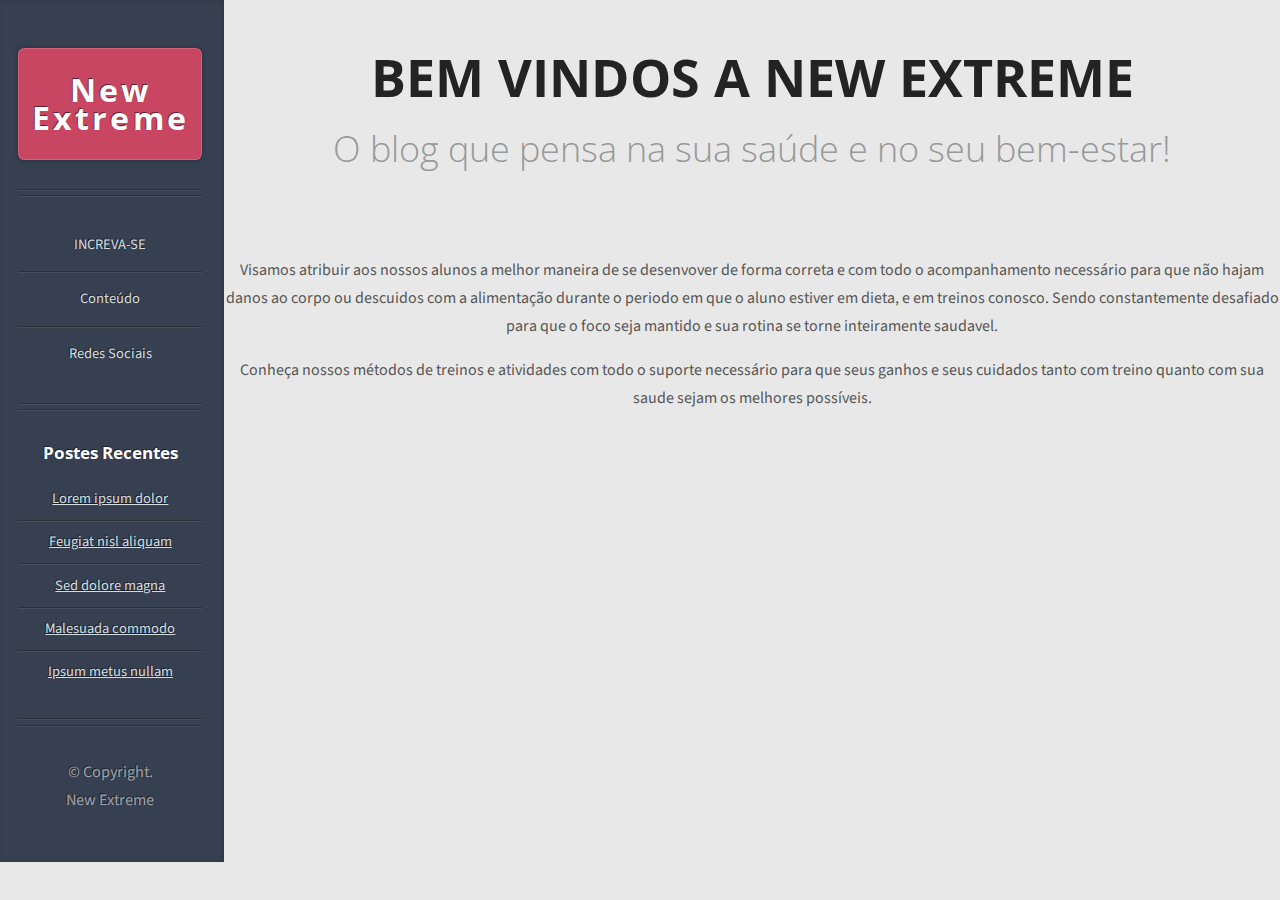
==== index.html @ 729286f1 "Versão 1.1.8" ====
<!DOCTYPE HTML>
<html lang="pt-br">
	<head>
		<title>New Extreme</title>
		<meta charset="utf-8">
		<meta name="viewport" content="width=device-width, initial-scale=1, user-scalable=no" />
		<link rel="stylesheet" href="assets/css/main.css" />
		<link rel="shortcut icon" href="imagens/favicon.ico">
	</head>
	<body style="text-align:center">
			<div>
				<div class="inner">

						</article>

						<article class="box post post-excerpt">
							
							<header>
								<h2><a href="#">BEM VINDOS A NEW EXTREME</a></h2>
							</h2><p style="text-align:center"> O blog que pensa na sua saúde e no seu bem-estar!</p><h2>
							</header>
							
							<a href="#" class="image featured"><img src="" alt="" /></a>
							<p>
								Visamos atribuir aos nossos alunos a melhor maneira de se desenvover de forma correta e com 
								todo o acompanhamento necessário para que não hajam danos ao corpo ou descuidos com a alimentação 
								durante o periodo em que o aluno estiver em dieta, e em treinos conosco. Sendo constantemente desafiado 
								para que o foco seja mantido e sua rotina se torne inteiramente saudavel.
							</p>

							<p>
								Conheça nossos métodos de treinos e atividades com todo o suporte necessário para que seus ganhos 
								e seus cuidados tanto com treino quanto com sua saude sejam os melhores possíveis.

							</p>
						</article>
				</div>
			</div>

		<!-- Sidebar -->
			<div id="sidebar">

				<!-- Logo -->
					<h1 id="logo"><a href="#">New Extreme</a></h1>

				<!-- Nav -->
					<nav id="nav">
						<ul>
							<li><a href="#">INCREVA-SE</a></li>
							<li><a href="sobre.html">Conteúdo</a></li>
							<li><a href="#">Redes Sociais</a></li>
						</ul>
					</nav>

				<!-- Recent Posts -->
					<section class="box recent-posts">
						<header>
							<h2>Postes Recentes</h2>
						</header>
						<ul>
							<li><a href="#">Lorem ipsum dolor</a></li>
							<li><a href="#">Feugiat nisl aliquam</a></li>
							<li><a href="#">Sed dolore magna</a></li>
							<li><a href="#">Malesuada commodo</a></li>
							<li><a href="#">Ipsum metus nullam</a></li>
						</ul>
					</section>

				<!-- Copyright -->
					<ul id="copyright">
						<li>&copy; Copyright.</li><li>New Extreme</li>
					</ul>

			</div>

	</body>
</html>
---- assets/css/main.css ----
@import url("fontawesome-all.min.css");
@import url("https://fonts.googleapis.com/css?family=Source+Sans+Pro:400,400italic,700|Open+Sans+Condensed:300,700");

html, body, div, span, applet, object,
iframe, h1, h2, h3, h4, h5, h6, p, blockquote,
pre, a, abbr, acronym, address, big, cite,
code, del, dfn, em, img, ins, kbd, q, s, samp,
small, strike, strong, sub, sup, tt, var, b,
u, i, center, dl, dt, dd, ol, ul, li, fieldset,
form, label, legend, table, caption, tbody,
tfoot, thead, tr, th, td, article, aside,
canvas, details, embed, figure, figcaption,
footer, header, hgroup, menu, nav, output, ruby,
section, summary, time, mark, audio, video {
	margin: 0;
	padding: 0;
	border: 0;
	font-size: 100%;
	font: inherit;
	vertical-align: baseline;}

article, aside, details, figcaption, figure,
footer, header, hgroup, menu, nav, section {
	display: block;}

body {
	line-height: 1;
}

ol, ul {
	list-style: none;
}

blockquote, q {
	quotes: none;
}

	blockquote:before, blockquote:after, q:before, q:after {
		content: '';
		content: none;
	}

table {
	border-collapse: collapse;
	border-spacing: 0;
}

body {
	-webkit-text-size-adjust: none;
}

mark {
	background-color: transparent;
	color: inherit;
}

input::-moz-focus-inner {
	border: 0;
	padding: 0;
}

input, select, textarea {
	-moz-appearance: none;
	-webkit-appearance: none;
	-ms-appearance: none;
	appearance: none;
}

/* Basic */

	html {
		box-sizing: border-box;
	}

	*, *:before, *:after {
		box-sizing: inherit;
	}

	body {
		background-color: #e8e8e8;
		background-image: url("images/bg02.png");
		display: -moz-flex;
		display: -webkit-flex;
		display: -ms-flex;
		display: flex;
	}

		body.is-preload *, body.is-preload *:before, body.is-preload *:after {
			-moz-animation: none !important;
			-webkit-animation: none !important;
			-ms-animation: none !important;
			animation: none !important;
			-moz-transition: none !important;
			-webkit-transition: none !important;
			-ms-transition: none !important;
			transition: none !important;
		}

	body, input, textarea, select {
		font-family: 'Source Sans Pro', sans-serif;
		font-weight: 400;
		color: #565656;
	}

	a {
		color: #c94663;
	}

	strong, b {
		font-weight: 700;
		color: #232323;
	}

	h2, h3, h4, h5, h6 {
		font-family: 'Open Sans Condensed', sans-serif;
		font-weight: 700;
		color: #232323;
        text-align: center;
	}

	 h2 a {
		text-decoration: none;
		color: inherit;
	}

	blockquote {
		border-left: solid 5px #ddd;
		padding: 1em 0 1em 2em;
		font-style: italic;
	}

	em, i {
		font-style: italic;
	}

	hr {
		border: 0;
		border-top: solid 1px #ddd;
		padding: 1.5em 0 0 0;
		margin: 1.75em 0 0 0;
	}

	sub {
		position: relative;
		top: 0.5em;
		font-size: 0.8em;
	}

	sup {
		position: relative;
		top: -0.5em;
		font-size: 0.8em;
	}

	br.clear {
		clear: both;
	}

	p, ul, ol, dl {
		margin-bottom: 1em;
	}

/* Row */

	.row {
		display: flex;
		flex-wrap: wrap;
		box-sizing: border-box;
		align-items: stretch;
	}

		.row > * {
			box-sizing: border-box;
		}

		.row.gtr-uniform > * > :last-child {
			margin-bottom: 0;
		}

		.row.aln-left {
			justify-content: flex-start;
		}

		.row.aln-center {
			justify-content: center;
		}

		.row.aln-right {
			justify-content: flex-end;
		}

		.row.aln-top {
			align-items: flex-start;
		}

		.row.aln-middle {
			align-items: center;
		}

		.row.aln-bottom {
			align-items: flex-end;
		}

		.row > .imp {
			order: -1;
		}

		.row > .col-1 {
			width: 8.33333%;
		}

		.row > .off-1 {
			margin-left: 8.33333%;
		}

		.row > .col-2 {
			width: 16.66667%;
		}

		.row > .off-2 {
			margin-left: 16.66667%;
		}

		.row > .col-3 {
			width: 25%;
		}

		.row > .off-3 {
			margin-left: 25%;
		}

		.row > .col-4 {
			width: 33.33333%;
		}

		.row > .off-4 {
			margin-left: 33.33333%;
		}

		.row > .col-5 {
			width: 41.66667%;
		}

		.row > .off-5 {
			margin-left: 41.66667%;
		}

		.row > .col-6 {
			width: 50%;
		}

		.row > .off-6 {
			margin-left: 50%;
		}

		.row > .col-7 {
			width: 58.33333%;
		}

		.row > .off-7 {
			margin-left: 58.33333%;
		}

		.row > .col-8 {
			width: 66.66667%;
		}

		.row > .off-8 {
			margin-left: 66.66667%;
		}

		.row > .col-9 {
			width: 75%;
		}

		.row > .off-9 {
			margin-left: 75%;
		}

		.row > .col-10 {
			width: 83.33333%;
		}

		.row > .off-10 {
			margin-left: 83.33333%;
		}

		.row > .col-11 {
			width: 91.66667%;
		}

		.row > .off-11 {
			margin-left: 91.66667%;
		}

		.row > .col-12 {
			width: 100%;
		}

		.row > .off-12 {
			margin-left: 100%;
		}

		.row.gtr-0 {
			margin-top: 0px;
			margin-left: 0px;
		}

			.row.gtr-0 > * {
				padding: 0px 0 0 0px;
			}

			.row.gtr-0.gtr-uniform {
				margin-top: 0px;
			}

				.row.gtr-0.gtr-uniform > * {
					padding-top: 0px;
				}

		.row.gtr-25 {
			margin-top: -12.5px;
			margin-left: -12.5px;
		}

			.row.gtr-25 > * {
				padding: 12.5px 0 0 12.5px;
			}

			.row.gtr-25.gtr-uniform {
				margin-top: -12.5px;
			}

				.row.gtr-25.gtr-uniform > * {
					padding-top: 12.5px;
				}

		.row.gtr-50 {
			margin-top: -25px;
			margin-left: -25px;
		}

			.row.gtr-50 > * {
				padding: 25px 0 0 25px;
			}

			.row.gtr-50.gtr-uniform {
				margin-top: -25px;
			}

				.row.gtr-50.gtr-uniform > * {
					padding-top: 25px;
				}

		.row {
			margin-top: -50px;
			margin-left: -50px;
		}

			.row > * {
				padding: 50px 0 0 50px;
			}

			.row.gtr-uniform {
				margin-top: -50px;
			}

				.row.gtr-uniform > * {
					padding-top: 50px;
				}

		.row.gtr-150 {
			margin-top: -75px;
			margin-left: -75px;
		}

			.row.gtr-150 > * {
				padding: 75px 0 0 75px;
			}

			.row.gtr-150.gtr-uniform {
				margin-top: -75px;
			}

				.row.gtr-150.gtr-uniform > * {
					padding-top: 75px;
				}

		.row.gtr-200 {
			margin-top: -100px;
			margin-left: -100px;
		}

			.row.gtr-200 > * {
				padding: 100px 0 0 100px;
			}

			.row.gtr-200.gtr-uniform {
				margin-top: -100px;
			}

				.row.gtr-200.gtr-uniform > * {
					padding-top: 100px;
				}

		@media screen and (min-width: 737px) {

			.row {
				display: flex;
				flex-wrap: wrap;
				box-sizing: border-box;
				align-items: stretch;
			}

				.row > * {
					box-sizing: border-box;
				}

				.row.gtr-uniform > * > :last-child {
					margin-bottom: 0;
				}

				.row.aln-left {
					justify-content: flex-start;
				}

				.row.aln-center {
					justify-content: center;
				}

				.row.aln-right {
					justify-content: flex-end;
				}

				.row.aln-top {
					align-items: flex-start;
				}

				.row.aln-middle {
					align-items: center;
				}

				.row.aln-bottom {
					align-items: flex-end;
				}

				.row > .imp-desktop {
					order: -1;
				}

				.row > .col-1-desktop {
					width: 8.33333%;
				}

				.row > .off-1-desktop {
					margin-left: 8.33333%;
				}

				.row > .col-2-desktop {
					width: 16.66667%;
				}

				.row > .off-2-desktop {
					margin-left: 16.66667%;
				}

				.row > .col-3-desktop {
					width: 25%;
				}

				.row > .off-3-desktop {
					margin-left: 25%;
				}

				.row > .col-4-desktop {
					width: 33.33333%;
				}

				.row > .off-4-desktop {
					margin-left: 33.33333%;
				}

				.row > .col-5-desktop {
					width: 41.66667%;
				}

				.row > .off-5-desktop {
					margin-left: 41.66667%;
				}

				.row > .col-6-desktop {
					width: 50%;
				}

				.row > .off-6-desktop {
					margin-left: 50%;
				}

				.row > .col-7-desktop {
					width: 58.33333%;
				}

				.row > .off-7-desktop {
					margin-left: 58.33333%;
				}

				.row > .col-8-desktop {
					width: 66.66667%;
				}

				.row > .off-8-desktop {
					margin-left: 66.66667%;
				}

				.row > .col-9-desktop {
					width: 75%;
				}

				.row > .off-9-desktop {
					margin-left: 75%;
				}

				.row > .col-10-desktop {
					width: 83.33333%;
				}

				.row > .off-10-desktop {
					margin-left: 83.33333%;
				}

				.row > .col-11-desktop {
					width: 91.66667%;
				}

				.row > .off-11-desktop {
					margin-left: 91.66667%;
				}

				.row > .col-12-desktop {
					width: 100%;
				}

				.row > .off-12-desktop {
					margin-left: 100%;
				}

				.row.gtr-0 {
					margin-top: 0px;
					margin-left: 0px;
				}

					.row.gtr-0 > * {
						padding: 0px 0 0 0px;
					}

					.row.gtr-0.gtr-uniform {
						margin-top: 0px;
					}

						.row.gtr-0.gtr-uniform > * {
							padding-top: 0px;
						}

				.row.gtr-25 {
					margin-top: -12.5px;
					margin-left: -12.5px;
				}

					.row.gtr-25 > * {
						padding: 12.5px 0 0 12.5px;
					}

					.row.gtr-25.gtr-uniform {
						margin-top: -12.5px;
					}

						.row.gtr-25.gtr-uniform > * {
							padding-top: 12.5px;
						}

				.row.gtr-50 {
					margin-top: -25px;
					margin-left: -25px;
				}

					.row.gtr-50 > * {
						padding: 25px 0 0 25px;
					}

					.row.gtr-50.gtr-uniform {
						margin-top: -25px;
					}

						.row.gtr-50.gtr-uniform > * {
							padding-top: 25px;
						}

				.row {
					margin-top: -50px;
					margin-left: -50px;
				}

					.row > * {
						padding: 50px 0 0 50px;
					}

					.row.gtr-uniform {
						margin-top: -50px;
					}

						.row.gtr-uniform > * {
							padding-top: 50px;
						}

				.row.gtr-150 {
					margin-top: -75px;
					margin-left: -75px;
				}

					.row.gtr-150 > * {
						padding: 75px 0 0 75px;
					}

					.row.gtr-150.gtr-uniform {
						margin-top: -75px;
					}

						.row.gtr-150.gtr-uniform > * {
							padding-top: 75px;
						}

				.row.gtr-200 {
					margin-top: -100px;
					margin-left: -100px;
				}

					.row.gtr-200 > * {
						padding: 100px 0 0 100px;
					}

					.row.gtr-200.gtr-uniform {
						margin-top: -100px;
					}

						.row.gtr-200.gtr-uniform > * {
							padding-top: 100px;
						}

		}

		@media screen and (min-width: 1201px) {

			.row {
				display: flex;
				flex-wrap: wrap;
				box-sizing: border-box;
				align-items: stretch;
			}

				.row > * {
					box-sizing: border-box;
				}

				.row.gtr-uniform > * > :last-child {
					margin-bottom: 0;
				}

				.row.aln-left {
					justify-content: flex-start;
				}

				.row.aln-center {
					justify-content: center;
				}

				.row.aln-right {
					justify-content: flex-end;
				}

				.row.aln-top {
					align-items: flex-start;
				}

				.row.aln-middle {
					align-items: center;
				}

				.row.aln-bottom {
					align-items: flex-end;
				}

				.row > .imp-wide {
					order: -1;
				}

				.row > .col-1-wide {
					width: 8.33333%;
				}

				.row > .off-1-wide {
					margin-left: 8.33333%;
				}

				.row > .col-2-wide {
					width: 16.66667%;
				}

				.row > .off-2-wide {
					margin-left: 16.66667%;
				}

				.row > .col-3-wide {
					width: 25%;
				}

				.row > .off-3-wide {
					margin-left: 25%;
				}

				.row > .col-4-wide {
					width: 33.33333%;
				}

				.row > .off-4-wide {
					margin-left: 33.33333%;
				}

				.row > .col-5-wide {
					width: 41.66667%;
				}

				.row > .off-5-wide {
					margin-left: 41.66667%;
				}

				.row > .col-6-wide {
					width: 50%;
				}

				.row > .off-6-wide {
					margin-left: 50%;
				}

				.row > .col-7-wide {
					width: 58.33333%;
				}

				.row > .off-7-wide {
					margin-left: 58.33333%;
				}

				.row > .col-8-wide {
					width: 66.66667%;
				}

				.row > .off-8-wide {
					margin-left: 66.66667%;
				}

				.row > .col-9-wide {
					width: 75%;
				}

				.row > .off-9-wide {
					margin-left: 75%;
				}

				.row > .col-10-wide {
					width: 83.33333%;
				}

				.row > .off-10-wide {
					margin-left: 83.33333%;
				}

				.row > .col-11-wide {
					width: 91.66667%;
				}

				.row > .off-11-wide {
					margin-left: 91.66667%;
				}

				.row > .col-12-wide {
					width: 100%;
				}

				.row > .off-12-wide {
					margin-left: 100%;
				}

				.row.gtr-0 {
					margin-top: 0px;
					margin-left: 0px;
				}

					.row.gtr-0 > * {
						padding: 0px 0 0 0px;
					}

					.row.gtr-0.gtr-uniform {
						margin-top: 0px;
					}

						.row.gtr-0.gtr-uniform > * {
							padding-top: 0px;
						}

				.row.gtr-25 {
					margin-top: -12.5px;
					margin-left: -12.5px;
				}

					.row.gtr-25 > * {
						padding: 12.5px 0 0 12.5px;
					}

					.row.gtr-25.gtr-uniform {
						margin-top: -12.5px;
					}

						.row.gtr-25.gtr-uniform > * {
							padding-top: 12.5px;
						}

				.row.gtr-50 {
					margin-top: -25px;
					margin-left: -25px;
				}

					.row.gtr-50 > * {
						padding: 25px 0 0 25px;
					}

					.row.gtr-50.gtr-uniform {
						margin-top: -25px;
					}

						.row.gtr-50.gtr-uniform > * {
							padding-top: 25px;
						}

				.row {
					margin-top: -50px;
					margin-left: -50px;
				}

					.row > * {
						padding: 50px 0 0 50px;
					}

					.row.gtr-uniform {
						margin-top: -50px;
					}

						.row.gtr-uniform > * {
							padding-top: 50px;
						}

				.row.gtr-150 {
					margin-top: -75px;
					margin-left: -75px;
				}

					.row.gtr-150 > * {
						padding: 75px 0 0 75px;
					}

					.row.gtr-150.gtr-uniform {
						margin-top: -75px;
					}

						.row.gtr-150.gtr-uniform > * {
							padding-top: 75px;
						}

				.row.gtr-200 {
					margin-top: -100px;
					margin-left: -100px;
				}

					.row.gtr-200 > * {
						padding: 100px 0 0 100px;
					}

					.row.gtr-200.gtr-uniform {
						margin-top: -100px;
					}

						.row.gtr-200.gtr-uniform > * {
							padding-top: 100px;
						}

		}

		@media screen and (min-width: 737px) and (max-width: 1200px) {

			.row {
				display: flex;
				flex-wrap: wrap;
				box-sizing: border-box;
				align-items: stretch;
			}

				.row > * {
					box-sizing: border-box;
				}

				.row.gtr-uniform > * > :last-child {
					margin-bottom: 0;
				}

				.row.aln-left {
					justify-content: flex-start;
				}

				.row.aln-center {
					justify-content: center;
				}

				.row.aln-right {
					justify-content: flex-end;
				}

				.row.aln-top {
					align-items: flex-start;
				}

				.row.aln-middle {
					align-items: center;
				}

				.row.aln-bottom {
					align-items: flex-end;
				}

				.row > .imp-narrow {
					order: -1;
				}

				.row > .col-1-narrow {
					width: 8.33333%;
				}

				.row > .off-1-narrow {
					margin-left: 8.33333%;
				}

				.row > .col-2-narrow {
					width: 16.66667%;
				}

				.row > .off-2-narrow {
					margin-left: 16.66667%;
				}

				.row > .col-3-narrow {
					width: 25%;
				}

				.row > .off-3-narrow {
					margin-left: 25%;
				}

				.row > .col-4-narrow {
					width: 33.33333%;
				}

				.row > .off-4-narrow {
					margin-left: 33.33333%;
				}

				.row > .col-5-narrow {
					width: 41.66667%;
				}

				.row > .off-5-narrow {
					margin-left: 41.66667%;
				}

				.row > .col-6-narrow {
					width: 50%;
				}

				.row > .off-6-narrow {
					margin-left: 50%;
				}

				.row > .col-7-narrow {
					width: 58.33333%;
				}

				.row > .off-7-narrow {
					margin-left: 58.33333%;
				}

				.row > .col-8-narrow {
					width: 66.66667%;
				}

				.row > .off-8-narrow {
					margin-left: 66.66667%;
				}

				.row > .col-9-narrow {
					width: 75%;
				}

				.row > .off-9-narrow {
					margin-left: 75%;
				}

				.row > .col-10-narrow {
					width: 83.33333%;
				}

				.row > .off-10-narrow {
					margin-left: 83.33333%;
				}

				.row > .col-11-narrow {
					width: 91.66667%;
				}

				.row > .off-11-narrow {
					margin-left: 91.66667%;
				}

				.row > .col-12-narrow {
					width: 100%;
				}

				.row > .off-12-narrow {
					margin-left: 100%;
				}

				.row.gtr-0 {
					margin-top: 0px;
					margin-left: 0px;
				}

					.row.gtr-0 > * {
						padding: 0px 0 0 0px;
					}

					.row.gtr-0.gtr-uniform {
						margin-top: 0px;
					}

						.row.gtr-0.gtr-uniform > * {
							padding-top: 0px;
						}

				.row.gtr-25 {
					margin-top: -12.5px;
					margin-left: -12.5px;
				}

					.row.gtr-25 > * {
						padding: 12.5px 0 0 12.5px;
					}

					.row.gtr-25.gtr-uniform {
						margin-top: -12.5px;
					}

						.row.gtr-25.gtr-uniform > * {
							padding-top: 12.5px;
						}

				.row.gtr-50 {
					margin-top: -25px;
					margin-left: -25px;
				}

					.row.gtr-50 > * {
						padding: 25px 0 0 25px;
					}

					.row.gtr-50.gtr-uniform {
						margin-top: -25px;
					}

						.row.gtr-50.gtr-uniform > * {
							padding-top: 25px;
						}

				.row {
					margin-top: -50px;
					margin-left: -50px;
				}

					.row > * {
						padding: 50px 0 0 50px;
					}

					.row.gtr-uniform {
						margin-top: -50px;
					}

						.row.gtr-uniform > * {
							padding-top: 50px;
						}

				.row.gtr-150 {
					margin-top: -75px;
					margin-left: -75px;
				}

					.row.gtr-150 > * {
						padding: 75px 0 0 75px;
					}

					.row.gtr-150.gtr-uniform {
						margin-top: -75px;
					}

						.row.gtr-150.gtr-uniform > * {
							padding-top: 75px;
						}

				.row.gtr-200 {
					margin-top: -100px;
					margin-left: -100px;
				}

					.row.gtr-200 > * {
						padding: 100px 0 0 100px;
					}

					.row.gtr-200.gtr-uniform {
						margin-top: -100px;
					}

						.row.gtr-200.gtr-uniform > * {
							padding-top: 100px;
						}

		}

		@media screen and (min-width: 737px) and (max-width: 1000px) {

			.row {
				display: flex;
				flex-wrap: wrap;
				box-sizing: border-box;
				align-items: stretch;
			}

				.row > * {
					box-sizing: border-box;
				}

				.row.gtr-uniform > * > :last-child {
					margin-bottom: 0;
				}

				.row.aln-left {
					justify-content: flex-start;
				}

				.row.aln-center {
					justify-content: center;
				}

				.row.aln-right {
					justify-content: flex-end;
				}

				.row.aln-top {
					align-items: flex-start;
				}

				.row.aln-middle {
					align-items: center;
				}

				.row.aln-bottom {
					align-items: flex-end;
				}

				.row > .imp-narrower {
					order: -1;
				}

				.row > .col-1-narrower {
					width: 8.33333%;
				}

				.row > .off-1-narrower {
					margin-left: 8.33333%;
				}

				.row > .col-2-narrower {
					width: 16.66667%;
				}

				.row > .off-2-narrower {
					margin-left: 16.66667%;
				}

				.row > .col-3-narrower {
					width: 25%;
				}

				.row > .off-3-narrower {
					margin-left: 25%;
				}

				.row > .col-4-narrower {
					width: 33.33333%;
				}

				.row > .off-4-narrower {
					margin-left: 33.33333%;
				}

				.row > .col-5-narrower {
					width: 41.66667%;
				}

				.row > .off-5-narrower {
					margin-left: 41.66667%;
				}

				.row > .col-6-narrower {
					width: 50%;
				}

				.row > .off-6-narrower {
					margin-left: 50%;
				}

				.row > .col-7-narrower {
					width: 58.33333%;
				}

				.row > .off-7-narrower {
					margin-left: 58.33333%;
				}

				.row > .col-8-narrower {
					width: 66.66667%;
				}

				.row > .off-8-narrower {
					margin-left: 66.66667%;
				}

				.row > .col-9-narrower {
					width: 75%;
				}

				.row > .off-9-narrower {
					margin-left: 75%;
				}

				.row > .col-10-narrower {
					width: 83.33333%;
				}

				.row > .off-10-narrower {
					margin-left: 83.33333%;
				}

				.row > .col-11-narrower {
					width: 91.66667%;
				}

				.row > .off-11-narrower {
					margin-left: 91.66667%;
				}

				.row > .col-12-narrower {
					width: 100%;
				}

				.row > .off-12-narrower {
					margin-left: 100%;
				}

				.row.gtr-0 {
					margin-top: 0px;
					margin-left: 0px;
				}

					.row.gtr-0 > * {
						padding: 0px 0 0 0px;
					}

					.row.gtr-0.gtr-uniform {
						margin-top: 0px;
					}

						.row.gtr-0.gtr-uniform > * {
							padding-top: 0px;
						}

				.row.gtr-25 {
					margin-top: -12.5px;
					margin-left: -12.5px;
				}

					.row.gtr-25 > * {
						padding: 12.5px 0 0 12.5px;
					}

					.row.gtr-25.gtr-uniform {
						margin-top: -12.5px;
					}

						.row.gtr-25.gtr-uniform > * {
							padding-top: 12.5px;
						}

				.row.gtr-50 {
					margin-top: -25px;
					margin-left: -25px;
				}

					.row.gtr-50 > * {
						padding: 25px 0 0 25px;
					}

					.row.gtr-50.gtr-uniform {
						margin-top: -25px;
					}

						.row.gtr-50.gtr-uniform > * {
							padding-top: 25px;
						}

				.row {
					margin-top: -50px;
					margin-left: -50px;
				}

					.row > * {
						padding: 50px 0 0 50px;
					}

					.row.gtr-uniform {
						margin-top: -50px;
					}

						.row.gtr-uniform > * {
							padding-top: 50px;
						}

				.row.gtr-150 {
					margin-top: -75px;
					margin-left: -75px;
				}

					.row.gtr-150 > * {
						padding: 75px 0 0 75px;
					}

					.row.gtr-150.gtr-uniform {
						margin-top: -75px;
					}

						.row.gtr-150.gtr-uniform > * {
							padding-top: 75px;
						}

				.row.gtr-200 {
					margin-top: -100px;
					margin-left: -100px;
				}

					.row.gtr-200 > * {
						padding: 100px 0 0 100px;
					}

					.row.gtr-200.gtr-uniform {
						margin-top: -100px;
					}

						.row.gtr-200.gtr-uniform > * {
							padding-top: 100px;
						}

		}

		@media screen and (max-width: 736px) {

			.row {
				display: flex;
				flex-wrap: wrap;
				box-sizing: border-box;
				align-items: stretch;
			}

				.row > * {
					box-sizing: border-box;
				}

				.row.gtr-uniform > * > :last-child {
					margin-bottom: 0;
				}

				.row.aln-left {
					justify-content: flex-start;
				}

				.row.aln-center {
					justify-content: center;
				}

				.row.aln-right {
					justify-content: flex-end;
				}

				.row.aln-top {
					align-items: flex-start;
				}

				.row.aln-middle {
					align-items: center;
				}

				.row.aln-bottom {
					align-items: flex-end;
				}

				.row > .imp-mobile {
					order: -1;
				}

				.row > .col-1-mobile {
					width: 8.33333%;
				}

				.row > .off-1-mobile {
					margin-left: 8.33333%;
				}

				.row > .col-2-mobile {
					width: 16.66667%;
				}

				.row > .off-2-mobile {
					margin-left: 16.66667%;
				}

				.row > .col-3-mobile {
					width: 25%;
				}

				.row > .off-3-mobile {
					margin-left: 25%;
				}

				.row > .col-4-mobile {
					width: 33.33333%;
				}

				.row > .off-4-mobile {
					margin-left: 33.33333%;
				}

				.row > .col-5-mobile {
					width: 41.66667%;
				}

				.row > .off-5-mobile {
					margin-left: 41.66667%;
				}

				.row > .col-6-mobile {
					width: 50%;
				}

				.row > .off-6-mobile {
					margin-left: 50%;
				}

				.row > .col-7-mobile {
					width: 58.33333%;
				}

				.row > .off-7-mobile {
					margin-left: 58.33333%;
				}

				.row > .col-8-mobile {
					width: 66.66667%;
				}

				.row > .off-8-mobile {
					margin-left: 66.66667%;
				}

				.row > .col-9-mobile {
					width: 75%;
				}

				.row > .off-9-mobile {
					margin-left: 75%;
				}

				.row > .col-10-mobile {
					width: 83.33333%;
				}

				.row > .off-10-mobile {
					margin-left: 83.33333%;
				}

				.row > .col-11-mobile {
					width: 91.66667%;
				}

				.row > .off-11-mobile {
					margin-left: 91.66667%;
				}

				.row > .col-12-mobile {
					width: 100%;
				}

				.row > .off-12-mobile {
					margin-left: 100%;
				}

				.row.gtr-0 {
					margin-top: 0px;
					margin-left: 0px;
				}

					.row.gtr-0 > * {
						padding: 0px 0 0 0px;
					}

					.row.gtr-0.gtr-uniform {
						margin-top: 0px;
					}

						.row.gtr-0.gtr-uniform > * {
							padding-top: 0px;
						}

				.row.gtr-25 {
					margin-top: -12.5px;
					margin-left: -12.5px;
				}

					.row.gtr-25 > * {
						padding: 12.5px 0 0 12.5px;
					}

					.row.gtr-25.gtr-uniform {
						margin-top: -12.5px;
					}

						.row.gtr-25.gtr-uniform > * {
							padding-top: 12.5px;
						}

				.row.gtr-50 {
					margin-top: -25px;
					margin-left: -25px;
				}

					.row.gtr-50 > * {
						padding: 25px 0 0 25px;
					}

					.row.gtr-50.gtr-uniform {
						margin-top: -25px;
					}

						.row.gtr-50.gtr-uniform > * {
							padding-top: 25px;
						}

				.row {
					margin-top: -50px;
					margin-left: -50px;
				}

					.row > * {
						padding: 50px 0 0 50px;
					}

					.row.gtr-uniform {
						margin-top: -50px;
					}

						.row.gtr-uniform > * {
							padding-top: 50px;
						}

				.row.gtr-150 {
					margin-top: -75px;
					margin-left: -75px;
				}

					.row.gtr-150 > * {
						padding: 75px 0 0 75px;
					}

					.row.gtr-150.gtr-uniform {
						margin-top: -75px;
					}

						.row.gtr-150.gtr-uniform > * {
							padding-top: 75px;
						}

				.row.gtr-200 {
					margin-top: -100px;
					margin-left: -100px;
				}

					.row.gtr-200 > * {
						padding: 100px 0 0 100px;
					}

					.row.gtr-200.gtr-uniform {
						margin-top: -100px;
					}

						.row.gtr-200.gtr-uniform > * {
							padding-top: 100px;
						}

		}

/* Table */

	table {
		margin-bottom: 1em;
		width: 100%;
	}

		table tbody tr:nth-child(2n+2) {
			background: #f4f4f4;
		}

		table td {
			padding: 0.5em 1em 0.5em 1em;
		}

		table th {
			text-align: left;
			font-weight: 700;
			padding: 0.75em 1em 0.75em 1em;
		}

		table thead {
			border-bottom: solid 1px #ddd;
		}

		table tfoot {
			border-top: solid 1px #ddd;
			background: #eee;
		}

/* Form */

	form label {
		font-family: 'Open Sans Condensed', sans-serif;
		font-weight: 700;
		color: #232323;
		margin: 0 0 0.75em 0;
	}

	form input[type="text"],
	form input[type="email"],
	form input[type="password"],
	form select,
	form textarea {
		display: block;
		border-radius: 0.4em;
		-webkit-appearance: none;
		border: solid 1px #ddd;
		padding: 0.5em 0.75em;
		width: 100%;
		line-height: 1.25em;
	}

		form input[type="text"]:focus,
		form input[type="email"]:focus,
		form input[type="password"]:focus,
		form select:focus,
		form textarea:focus {
			box-shadow: 0px 0px 2px 2px #c94663;
		}

	form ::-webkit-input-placeholder {
		color: #aaa;
	}

	form :-moz-placeholder {
		color: #aaa;
	}

	form ::-moz-placeholder {
		color: #aaa;
	}

	form :-ms-input-placeholder {
		color: #aaa;
	}

/* Section/Article */

	header {
		margin: 0 0 2em 0;
	}

		header > p {
			font-family: 'Open Sans Condensed', sans-serif;
			font-weight: 300;
			display: block;
			margin-top: 1em;
			color: #999;
		}

	section, article {
		margin-bottom: 3em;
	}

		section > :last-child,
		section > .inner > :last-child, section:last-child, article > :last-child,
		article > .inner > :last-child, article:last-child {
			margin-bottom: 0;
		}

/* Image */

	.image {
		display: inline-block;
	}

		.image img {
			display: block;
			width: 100%;
		}

		.image.fit {
			display: block;
			width: 100%;
		}

		.image.featured {
			display: block;
			width: 100%;
			margin: 0 0 2em 0;
		}

		.image.left {
			float: left;
			margin: 0 2em 2em 0;
		}

		.image.centered {
			display: block;
			margin: 0 0 2em 0;
		}

			.image.centered img {
				margin: 0 auto;
				width: auto;
			}

/* Button */

	input[type="button"],
	input[type="submit"],
	input[type="reset"],
	button,
	.button {
		cursor: pointer;
		background-color: #c94663;
		background-image: url("images/bg01.png");
		border-radius: 0.4em;
		text-align: center;
		box-shadow: inset 0px 0px 0px 1px rgba(255, 255, 255, 0.15);
		color: #fff;
		font-family: 'Open Sans Condensed', sans-serif;
		font-weight: 700;
		text-decoration: none;
		-moz-transition: background-color .25s ease-in-out, color .25s ease-in-out;
		-webkit-transition: background-color .25s ease-in-out, color .25s ease-in-out;
		-ms-transition: background-color .25s ease-in-out, color .25s ease-in-out;
		transition: background-color .25s ease-in-out, color .25s ease-in-out;
		text-shadow: -1px -1px 0px rgba(0, 0, 0, 0.5);
	}

		input[type="button"]:disabled, input[type="button"].disabled,
		input[type="submit"]:disabled,
		input[type="submit"].disabled,
		input[type="reset"]:disabled,
		input[type="reset"].disabled,
		button:disabled,
		button.disabled,
		.button:disabled,
		.button.disabled {
			opacity: 0.35;
			cursor: default;
		}

		input[type="button"]:hover,
		input[type="submit"]:hover,
		input[type="reset"]:hover,
		button:hover,
		.button:hover {
			background-color: #d95673;
		}

		input[type="button"]:active,
		input[type="submit"]:active,
		input[type="reset"]:active,
		button:active,
		.button:active {
			background-color: #b93653;
		}

		input[type="button"].alt,
		input[type="submit"].alt,
		input[type="reset"].alt,
		button.alt,
		.button.alt {
			background-color: #364050;
		}

			input[type="button"].alt:hover,
			input[type="submit"].alt:hover,
			input[type="reset"].alt:hover,
			button.alt:hover,
			.button.alt:hover {
				background-color: #465060;
			}

			input[type="button"].alt:active,
			input[type="submit"].alt:active,
			input[type="reset"].alt:active,
			button.alt:active,
			.button.alt:active {
				background-color: #263040;
			}

/* List */

	ul {
		list-style: disc;
		padding-left: 1em;
	}

		ul li {
			padding-left: 0.5em;
		}

	ol {
		list-style: decimal;
		padding-left: 1.25em;
	}

		ol li {
			padding-left: 0.25em;
		}

/* Pagination */

	.pagination .pages {
		display: inline-block;
		font-family: 'Open Sans Condensed', sans-serif;
		font-weight: 700;
	}

		.pagination .pages span {
			display: inline-block;
			width: 1.5em;
			text-align: center;
			margin: 0 0.4em 0 0;
		}

		.pagination .pages a {
			cursor: pointer;
			display: inline-block;
			text-align: center;
			text-decoration: none;
			color: inherit;
			background-color: #e8e8e8;
			background-image: url("images/bg02.png");
			color: #565656;
			margin: 0 0.4em 0 0;
			border-radius: 0.4em;
			-moz-transition: background-color .25s ease-in-out;
			-webkit-transition: background-color .25s ease-in-out;
			-ms-transition: background-color .25s ease-in-out;
			transition: background-color .25s ease-in-out;
			box-shadow: inset 0 0.075em 0.25em 0 rgba(0, 0, 0, 0.1);
		}

			.pagination .pages a:hover {
				background-color: #dadada;
			}

			.pagination .pages a.active {
				background-color: #364050;
				color: #fff;
				box-shadow: none;
				text-shadow: -1px -1px 0px rgba(0, 0, 0, 0.5);
			}

/* Box */

	.box.calendar .inner {
		position: relative;
		background-color: rgba(0, 0, 0, 0.15);
		border-radius: 0.4em;
		padding: 0.75em 0.5em 0.75em 0.5em;
		box-shadow: 0 0 0 1px rgba(255, 255, 255, 0.05), inset 0 0 0.25em 0 rgba(0, 0, 0, 0.25);
	}

	.box.calendar caption {
		font-weight: 700;
		color: #fff;
		margin: 0 0 0.25em 0;
	}

	.box.calendar tbody tr:nth-child(2n+2) {
		background: transparent;
	}

	.box.calendar table {
		margin: 0 auto;
	}

	.box.calendar td {
		cursor: default;
		padding: 0.35em 0 0.35em 0;
		border-top: solid 1px rgba(0, 0, 0, 0.25);
		box-shadow: inset 0px 1px 0px 0px rgba(255, 255, 255, 0.075);
		text-align: center;
	}

	.box.calendar th {
		cursor: default;
		padding: 0.35em 0 0.35em 0;
		border-top: solid 1px rgba(0, 0, 0, 0.25);
		box-shadow: inset 0px 1px 0px 0px rgba(255, 255, 255, 0.075);
		font-weight: 700;
		color: #fff;
		text-align: center;
	}

	.box.calendar td a, .box.calendar td span {
		display: block;
		margin: 0 auto;
		width: 1.5em;
		height: 1.5em;
		text-align: center;
		line-height: 1.4em;
		border-radius: 0.4em;
		-moz-transition: background-color .25s ease-in-out;
		-webkit-transition: background-color .25s ease-in-out;
		-ms-transition: background-color .25s ease-in-out;
		transition: background-color .25s ease-in-out;
		text-decoration: none;
	}

	.box.calendar td a {
		color: #fff;
		font-weight: 700;
	}

		.box.calendar td a:hover {
			background-color: rgba(200, 225, 255, 0.1);
			color: #fff;
		}

	.box.calendar td.today a {
		background-color: #c94663;
		background-image: url("images/bg01.png");
		box-shadow: inset 0px 0px 0px 1px rgba(255, 255, 255, 0.15), 0 0.025em 0.15em 0em rgba(0, 0, 0, 0.25);
		color: #fff !important;
	}

	.box.post {
		position: relative;
	}

		.box.post .info .stats {
			margin: 0;
			cursor: default;
		}

			.box.post .info .stats a {
				font-size: 0.8em;
				text-decoration: none;
				color: #232323;
				font-weight: 700;
				line-height: 1em;
			}

	.box.recent-posts ul {
		list-style: none;
		padding-left: 0;
	}

	.box.recent-posts li {
		border-top: solid 1px rgba(0, 0, 0, 0.25);
		box-shadow: inset 0px 1px 0px 0px rgba(255, 255, 255, 0.075);
		padding: 0.5em 0 0.5em 0;
	}

		.box.recent-posts li:first-child {
			border-top: 0;
			box-shadow: none;
			padding-top: 0;
		}

		.box.recent-posts li:last-child {
			padding-bottom: 0;
		}

	.box.recent-comments ul {
		list-style: none;
		padding-left: 0;
	}

	.box.recent-comments li {
		border-top: solid 1px rgba(0, 0, 0, 0.25);
		box-shadow: inset 0px 1px 0px 0px rgba(255, 255, 255, 0.075);
		padding: 0.5em 0 0.5em 0;
	}

		.box.recent-comments li:first-child {
			border-top: 0;
			box-shadow: none;
			padding-top: 0;
		}

		.box.recent-comments li:last-child {
			padding-bottom: 0;
		}

	.box.search form {
		position: relative;
	}

		.box.search form input {
			position: relative;
			padding-right: 34px;
		}

		.box.search form:before {
			text-decoration: none;
			display: inline-block;
			font-family: 'Font Awesome 5 Free';
			font-size: 18px;
			font-weight: 900;
			text-decoration: none;
			-webkit-font-smoothing: antialiased;
			-moz-osx-font-smoothing: grayscale;
			content: '\f002';
			filter: progid:DXImageTransform.Microsoft.BasicImage(rotation=0, mirror=1);
			-moz-transform: scale(-1, 1);
			-webkit-transform: scale(-1, 1);
			-ms-transform: scale(-1, 1);
			transform: scale(-1, 1);
			position: absolute;
			right: 0.5em;
			top: 0.25em;
			z-index: 1;
			text-shadow: none;
			color: #c8ccce;
		}

			.box.search form:before:before {
				-moz-osx-font-smoothing: grayscale;
				-webkit-font-smoothing: antialiased;
				display: inline-block;
				font-style: normal;
				font-variant: normal;
				text-rendering: auto;
				line-height: 1;
				text-transform: none !important;
				font-family: 'Font Awesome 5 Free';
				font-weight: 900;
			}

	.box.text-style1 .inner {
		position: relative;
		background-color: rgba(0, 0, 0, 0.15);
		border-radius: 0.4em;
		padding: 1.25em;
		box-shadow: 0 0 0 1px rgba(255, 255, 255, 0.05), inset 0 0 0.25em 0 rgba(0, 0, 0, 0.25);
	}

/* Icons */

	.icon {
		text-decoration: none;
		text-decoration: none;
	}

		.icon:before {
			-moz-osx-font-smoothing: grayscale;
			-webkit-font-smoothing: antialiased;
			display: inline-block;
			font-style: normal;
			font-variant: normal;
			text-rendering: auto;
			line-height: 1;
			text-transform: none !important;
			font-family: 'Font Awesome 5 Free';
			font-weight: 400;
		}

		.icon:before {
			line-height: normal;
		}

		.icon > .label {
			display: none;
		}

		.icon.solid:before {
			font-weight: 900;
		}

		.icon.brands:before {
			font-family: 'Font Awesome 5 Brands';
		}

/* Nav */

	#nav > ul > li > ul {
		display: none;
	}

	#nav ul {
		margin: 0;
		list-style: none;
		padding-left: 0;
	}

	#nav li {
		border-top: solid 1px rgba(0, 0, 0, 0.25);
		box-shadow: inset 0px 1px 0px 0px rgba(255, 255, 255, 0.075);
		padding: 0.5em 0 0.5em 0;
	}

		#nav li:first-child {
			border: 0;
			box-shadow: none;
			padding-top: 0;
		}

		#nav li:last-child {
			padding-bottom: 0;
		}

		#nav li a {
			display: block;
			padding: 0.4em 1em 0.4em 1em;
			text-decoration: none;
			border-radius: 0.4em;
			outline: 0;
			-moz-transition: background-color .25s ease-in-out, color .25s ease-in-out;
			-webkit-transition: background-color .25s ease-in-out, color .25s ease-in-out;
			-ms-transition: background-color .25s ease-in-out, color .25s ease-in-out;
			transition: background-color .25s ease-in-out, color .25s ease-in-out;
		}

		#nav li.current a {
			background-color: rgba(0, 0, 0, 0.15) !important;
			box-shadow: 0 0 0 1px rgba(255, 255, 255, 0.05), inset 0 0 0.25em 0 rgba(0, 0, 0, 0.25);
			font-weight: 700;
			color: #fff;
		}

		#nav li:hover a {
			background-color: rgba(255, 255, 255, 0.1);
			color: #fff;
		}

/* Sidebar */

	#titleBar {
		-moz-backface-visibility: hidden;
		-webkit-backface-visibility: hidden;
		-ms-backface-visibility: hidden;
		backface-visibility: hidden;
		-moz-transition: -moz-transform 0.5s ease;
		-webkit-transition: -webkit-transform 0.5s ease;
		-ms-transition: -ms-transform 0.5s ease;
		transition: transform 0.5s ease;
		display: none;
		height: 44px;
		left: 0;
		position: fixed;
		top: 0;
		width: 100%;
		z-index: 10001;
		background: #364050 url("images/bg01.png");
	}

		#titleBar .title {
			display: block;
			color: #fff;
			line-height: 44px;
			font-size: 1.25em;
			font-family: 'Open Sans Condensed', sans-serif;
			font-weight: 700;
			letter-spacing: 0.1em;
			text-shadow: -1px -1px 0px rgba(0, 0, 0, 0.5);
			box-shadow: 0px 1px 4px 0px rgba(0, 0, 0, 0.25);
			text-align: center;
		}

			#titleBar .title a {
				color: inherit;
				text-decoration: none;
			}

		#titleBar .toggle {
			text-decoration: none;
			width: 80px;
			height: 60px;
			position: absolute;
			top: 0;
			left: 0;
		}

			#titleBar .toggle:before {
				-moz-osx-font-smoothing: grayscale;
				-webkit-font-smoothing: antialiased;
				display: inline-block;
				font-style: normal;
				font-variant: normal;
				text-rendering: auto;
				line-height: 1;
				text-transform: none !important;
				font-family: 'Font Awesome 5 Free';
				font-weight: 900;
			}

			#titleBar .toggle:before {
				text-decoration: none;
				content: '\f0c9';
				display: block;
				position: absolute;
				top: 7px;
				font-size: 14px;
				width: 50px;
				height: 30px;
				line-height: 30px;
				background: #c94663 url("images/bg01.png");
				border-radius: 5px;
				color: #fff;
				text-align: center;
				box-shadow: inset 0px 0px 0px 1px rgba(255, 255, 255, 0.15), 0 0.025em 0.15em 0em rgba(0, 0, 0, 0.25);
				text-shadow: -1px -1px 0px rgba(0, 0, 0, 0.5);
				left: 7px;
			}

			#titleBar .toggle:active:before {
				background-color: #d95673;
			}

	#sidebar {
		color: rgba(255, 255, 255, 0.55);
		text-shadow: -1px -1px 0px rgba(0, 0, 0, 0.5);
		width: 14em;
		padding: 3em 1.35em 1em 1.15em;
		background: #364050 url("images/bg01.png");
		overflow-y: auto;
		left: 0;
		box-shadow: inset -0.1em 0em 0.35em 0em rgba(0, 0, 0, 0.15);
		-moz-order: -1;
		-webkit-order: -1;
		-ms-order: -1;
		order: -1;
		-moz-flex-grow: 0;
		-webkit-flex-grow: 0;
		-ms-flex-grow: 0;
		flex-grow: 0;
		-moz-flex-shrink: 0;
		-webkit-flex-shrink: 0;
		-ms-flex-shrink: 0;
		flex-shrink: 0;
	}

		#sidebar form input, #sidebar form select, #sidebar form textarea {
			border: 0;
		}

		#sidebar section, #sidebar nav {
			position: relative;
			margin: 2em 0 0 0;
			font-size: 0.9em;
		}

			#sidebar section:before, #sidebar nav:before {
				content: '';
				border-top: solid 1px;
				border-bottom: solid 1px;
				border-color: rgba(0, 0, 0, 0.25);
				box-shadow: inset 0px 1px 0px 0px rgba(255, 255, 255, 0.075), 0px 1px 0px 0px rgba(255, 255, 255, 0.075);
				display: block;
				height: 0.5em;
				margin: 0 0 2em 0;
			}

		#sidebar strong, #sidebar b {
			color: #fff;
		}

		#sidebar a {
			color: #d4dde0;
		}

		#sidebar h2, #sidebar h3, #sidebar h4, #sidebar h5, #sidebar h6 {
			color: #fff;
		}

		#sidebar header {
			margin: 0 0 1.25em 0;
		}

/* Content */

	#content {
		position: relative;
		background-color: #fff;
		background-image: url("images/bg02.png");
		width: 100%;
		-moz-flex-grow: 1;
		-webkit-flex-grow: 1;
		-ms-flex-grow: 1;
		flex-grow: 1;
		-moz-flex-shrink: 1;
		-webkit-flex-shrink: 1;
		-ms-flex-shrink: 1;
		flex-shrink: 1;
	}

		#content > .inner {
			position: relative;
			z-index: 1;
		}

/* Copyright */

	#copyright {
		list-style: none;
		padding-bottom: 2em;
		padding-left: 0;
	}

		#copyright li {
			padding-left: 0;
		}

		#copyright p {
			opacity: 0.75;
		}

		#copyright a {
			color: inherit !important;
		}

		#copyright:before {
			content: '';
			border-top: solid 1px;
			border-bottom: solid 1px;
			border-color: rgba(0, 0, 0, 0.25);
			box-shadow: inset 0px 1px 0px 0px rgba(255, 255, 255, 0.075), 0px 1px 0px 0px rgba(255, 255, 255, 0.075);
			display: block;
		}

/* Desktop */

	@media screen and (min-width: 737px) {

		/* Basic */

			body {
				height: 100%;
				line-height: 1.75em;
			}

			input, textarea, select {
				line-height: 1.75em;
			}

			h2 {
				font-size: 1.2em;
			}

			h3, h4, h5, h6 {
				font-size: 1em;
			}

		/* Button */

			input[type="button"],
			input[type="submit"],
			input[type="reset"],
			.button,
			button {
				display: inline-block;
				padding: 0.5em 2em 0.5em 2em;
			}

				input[type="button"].small,
				input[type="submit"].small,
				input[type="reset"].small,
				.button.small,
				button.small {
					font-size: 0.85em;
					padding: 0.35em 1.5em 0.35em 1.5em;
				}

				input[type="button"].big,
				input[type="submit"].big,
				input[type="reset"].big,
				.button.big,
				button.big {
					font-size: 1.25em;
					padding: 0.75em 2em 0.75em 2em;
				}

				input[type="button"].huge,
				input[type="submit"].huge,
				input[type="reset"].huge,
				.button.huge,
				button.huge {
					font-size: 1.5em;
					padding: 0.75em 2em 0.75em 2em;
				}

		/* Pagination */

			.pagination {
				padding: 3em 0 0 0;
			}

				.pagination .previous {
					margin-right: 0.6em;
				}

				.pagination .next {
					margin-left: 0.2em;
				}

				.pagination .pages a {
					width: 2.75em;
					height: 2.75em;
					line-height: 2.75em;
				}

				.pagination .button {
					height: 2.75em;
					padding-top: 0;
					padding-bottom: 0;
					line-height: 2.75em;
				}

		/* Box */

			.box.post .info .stats {
				list-style: none;
				padding-left: 0;
			}

				.box.post .info .stats li {
					padding-left: 0;
				}

					.box.post .info .stats li a {
						border-radius: 0.4em;
						opacity: 0.5;
						-moz-transition: opacity .25s ease-in-out, background-color .25s ease-in-out;
						-webkit-transition: opacity .25s ease-in-out, background-color .25s ease-in-out;
						-ms-transition: opacity .25s ease-in-out, background-color .25s ease-in-out;
						transition: opacity .25s ease-in-out, background-color .25s ease-in-out;
					}

					.box.post .info .stats li:hover a {
						background-color: #f4f4f4;
						opacity: 1.0;
					}

		/* Logo */

			#logo {
				font-family: 'Open Sans Condensed', sans-serif;
				font-weight: 700;
				font-size: 2em;
				letter-spacing: 0.1em;
			}

				#logo a {
					display: block;
					background-color: #c94663;
					background-image: url("images/bg01.png");
					padding: 0.875em 0.25em;
					border-radius: 0.2em;
					text-align: center;
					box-shadow: inset 0px 0px 0px 1px rgba(255, 255, 255, 0.15), 0 0.025em 0.15em 0em rgba(0, 0, 0, 0.25);
					text-decoration: none;
					color: #fff;
				}

		/* Content */

			#content {
				box-shadow: 0 0 0.25em 0em rgba(0, 0, 0, 0.25);
			}

				#content > .inner {

					/*
								This sets an upper limit on your page content to prevent it
								from looking insane on really wide displays. It's currently set
								to the width of the sample post images, but you can change it to
								whatever you like (or remove it entirely).
							*/

					max-width: 1038px;
				}

		/* Copyright */

			#copyright {
				margin: 2em 0 0 0;
				text-align: center;
			}

				#copyright p {
					font-size: 0.8em;
					line-height: 2em;
				}

				#copyright:before {
					height: 0.5em;
					margin: 0 0 2em 0;
				}

	}

/* Wide */

	@media screen and (min-width: 1201px) {

		/* Basic */

			body {
				min-width: 1200px;
				font-size: 12pt;
			}

			input, textarea, select {
				font-size: 12pt;
			}

		/* Box */

			.box.post h2 {
				font-size: 3.25em;
				line-height: 1.25em;
			}

			.box.post header {
				padding: 2.75em 0 0 0;
				margin: 0 0 3em 0;
			}

				.box.post header > p {
					font-size: 2.25em;
					line-height: 1.5em;
					position: relative;
					top: -0.65em;
					margin-bottom: -0.65em;
				}

			.box.post .info {
				position: absolute;
				width: 5.5em;
				overflow: hidden;
				background-color: #fff;
				background-image: url("images/bg02.png");
				left: -10.5em;
				top: 0;
				padding: 1.5em 1em 1.5em 1em;
				border-top-left-radius: 0.4em;
				border-bottom-left-radius: 0.4em;
				box-shadow: 0.25em 0 0 0 #fbfbfb, 0 0 0.25em 0em rgba(0, 0, 0, 0.25);
			}

				.box.post .info .date {
					position: relative;
					z-index: 1;
					font-family: 'Open Sans Condensed', sans-serif;
					font-weight: 400;
					text-align: center;
					display: block;
					font-size: 1.5em;
					color: #999;
					border-bottom: solid 1px #ddd;
					padding: 0 0 1em 0;
					margin: 0 0 0.75em 0;
				}

					.box.post .info .date .year,
					.box.post .info .date .month span {
						display: none;
					}

					.box.post .info .date .day {
						display: block;
						margin: 0.25em 0 0 0;
						font-size: 1.5em;
						font-weight: 700;
						color: #1b252a;
					}

				.box.post .info .stats {
					position: relative;
					z-index: 1;
				}

					.box.post .info .stats li {
						margin: 1.25em 0 0 0;
					}

						.box.post .info .stats li a {
							position: relative;
							display: block;
							text-align: right;
							padding: 0 0.5em 0 0.5em;
						}

							.box.post .info .stats li a:before {
								position: absolute;
								left: 0;
								top: 50%;
								margin-top: -0.5em;
								font-size: 16px;
								width: 1.5em;
								text-align: center;
								opacity: 0.35;
							}

		/* Content */

			#content {
				padding: 3em 5em 8em 5em;
				margin-left: 7em;
			}

	}

/* Narrow */

	@media screen and (min-width: 737px) and (max-width: 1200px) {

		/* Basic */

			body {
				min-width: 1000px;
				font-size: 11pt;
			}

			input, textarea, select {
				font-size: 11pt;
			}

		/* Box */

			.box.post h2 {
				font-size: 3.25em;
				line-height: 1.25em;
			}

			.box.post header {
				padding: 1.5em 0 0 0;
				margin: 0 0 3em 0;
			}

				.box.post header > p {
					font-size: 1.75em;
					line-height: 1.5em;
					position: relative;
					top: -0.75em;
					margin-bottom: -0.75em;
				}

			.box.post .info {
				width: 100%;
				padding: 1em 0 0 0;
				position: relative;
				top: -2em;
			}

				.box.post .info .date {
					display: inline;
				}

				.box.post .info .stats {
					display: inline;
					border-left: solid 1px #ddd;
					margin-left: 1em;
					padding-left: 1em;
				}

					.box.post .info .stats li {
						display: inline-block;
						margin-left: 0.25em;
					}

						.box.post .info .stats li a {
							display: inline-block;
							padding-right: 0.5em;
						}

							.box.post .info .stats li a:before {
								position: relative;
								width: 1.75em;
								text-align: center;
								margin-right: 0.35em;
								opacity: 0.35;
							}

		/* Content */

			#content {
				padding: 2em 3em 6em 3em;
			}

	}

/* Narrower */

	@media screen and (min-width: 737px) and (max-width: 1000px) {

		/* Basic */

			body {
				min-width: 641px;
				font-size: 14pt;
			}

			input, textarea, select {
				font-size: 14pt;
			}

		/* Logo */

			#logo {
				display: none;
			}

		/* Nav */

			#nav {
				margin-top: 0 !important;
			}

				#nav:before {
					display: none !important;
				}

				#nav li:hover a {
					background: none;
				}

		/* Sidebar */

			#sidebar {
				padding: 30px 20px 30px 20px;
			}

	}

/* Mobile */

	@media screen and (max-width: 736px) {

		/* Basic */

			body, input, textarea, select {
				line-height: 1.75em;
				font-size: 11pt;
				letter-spacing: 0;
			}

			h2, h3, h4, h5, h6 {
				font-size: 1.5em;
			}

		/* Section/Article */

			section, article {
				clear: both;
			}

		/* Button */

			input[type="button"],
			input[type="submit"],
			input[type="reset"],
			button,
			.button {
				display: block;
				width: 100%;
				font-size: 1.25em;
				padding: 0.75em 0 0.75em 0;
				margin: 0.5em 0 0.5em 0;
			}

		/* Pagination */

			.pagination .pages {
				display: none;
			}

		/* Box */

			.box.post {
				padding-bottom: 5em;
				margin-bottom: 4em;
			}

				.box.post header > p {
					font-size: 1em;
					font-family: 'Source Sans Pro', sans-serif;
					line-height: 1.5em;
				}

				.box.post .info {
					width: 100%;
					position: absolute;
					bottom: 0;
					left: 0;
					border-top: solid 1px #ddd;
					padding-top: 0.5em;
				}

					.box.post .info .date {
						display: inline;
					}

						.box.post .info .date .year, .box.post .info .date .month span {
							display: none;
						}

					.box.post .info .stats {
						display: inline;
						border-left: solid 1px #ddd;
						margin-left: 0.75em;
						padding-left: 0.75em;
					}

						.box.post .info .stats li {
							display: inline-block;
							margin-right: 0.85em;
						}

							.box.post .info .stats li a {
								display: inline-block;
								opacity: 0.5;
							}

								.box.post .info .stats li a:before {
									position: relative;
									top: 0.1em;
									margin-right: 0.5em;
									opacity: 0.35;
								}

								.box.post .info .stats li a:active {
									opacity: 1.0;
								}

		/* Logo */

			#logo {
				display: none;
			}

		/* Nav */

			#nav {
				margin-top: 0 !important;
			}

				#nav:before {
					display: none !important;
				}

				#nav li:hover a {
					background: none;
				}

		/* Content */

			#content {
				margin-top: 44px;
				padding: 3em 20px 2em 20px;
			}

		/* Sidebar */

			#sidebar {
				padding: 20px 12px 20px 10px;
				box-shadow: inset -1px 0 0 0 rgba(255, 255, 255, 0.15), inset -0.1em 0 0.5em 0 rgba(0, 0, 0, 0.25);
			}

		/* Copyright */

			#copyright {
				margin: 2em 0 0 0;
				text-align: center;
			}

				#copyright p {
					font-size: 0.9em;
					line-height: 2em;
				}

				#copyright:before {
					height: 0.5em;
					margin: 0 0 2em 0;
				}

	}

/* Off-Canvas Sidebar */

	@media screen and (max-width: 1000px) {

		/* Basic */

			html, body {
				overflow-x: hidden;
			}

		/* Content */

			#content {
				-moz-backface-visibility: hidden;
				-webkit-backface-visibility: hidden;
				-ms-backface-visibility: hidden;
				backface-visibility: hidden;
				-moz-transition: -moz-transform 0.5s ease;
				-webkit-transition: -webkit-transform 0.5s ease;
				-ms-transition: -ms-transform 0.5s ease;
				transition: transform 0.5s ease;
				margin-top: 44px;
				margin-left: 0;
				margin-right: 0;
				min-height: 0 !important;
			}

		/* Sidebar */

			#titleBar {
				display: block;
			}

			#sidebar {
				-moz-backface-visibility: hidden;
				-webkit-backface-visibility: hidden;
				-ms-backface-visibility: hidden;
				backface-visibility: hidden;
				-moz-transition: -moz-transform 0.5s ease;
				-webkit-transition: -webkit-transform 0.5s ease;
				-ms-transition: -ms-transform 0.5s ease;
				transition: transform 0.5s ease;
				display: block;
				height: 100% !important;
				min-height: 0 !important;
				overflow-y: auto;
				position: fixed;
				top: 0;
				z-index: 10002;
				-moz-transform: translateX(-14em);
				-webkit-transform: translateX(-14em);
				-ms-transform: translateX(-14em);
				transform: translateX(-14em);
			}

			body.sidebar-visible #content, body.sidebar-visible #titleBar {
				-moz-transform: translateX(14em);
				-webkit-transform: translateX(14em);
				-ms-transform: translateX(14em);
				transform: translateX(14em);
			}

			body.sidebar-visible #sidebar {
				-moz-transform: translateX(0);
				-webkit-transform: translateX(0);
				-ms-transform: translateX(0);
				transform: translateX(0);
			}

	}
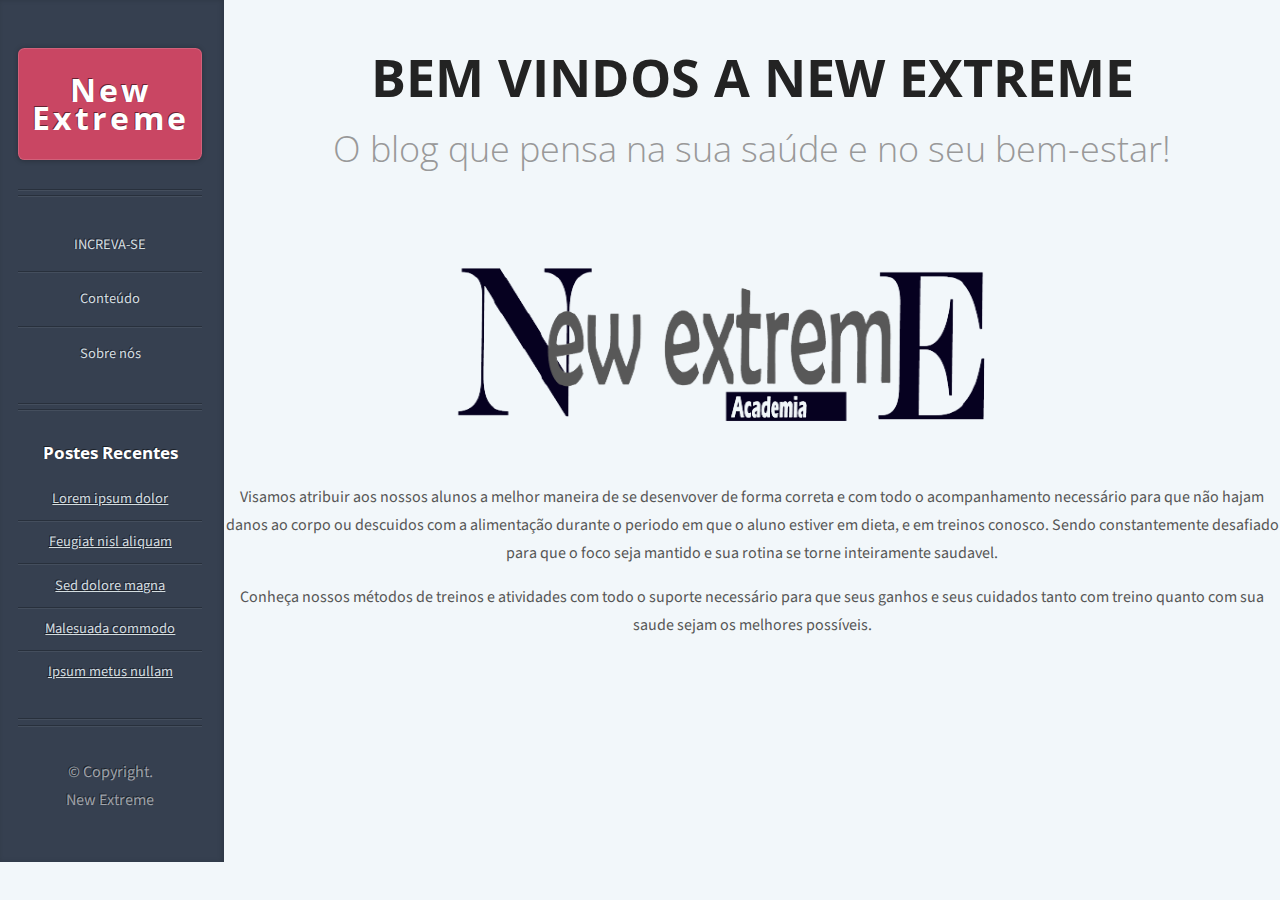
==== commit abb0fc1f: "Versão 1.2.0" ====
--- a/index.html
+++ b/index.html
@@ -20,7 +20,8 @@
 							</h2><p style="text-align:center"> O blog que pensa na sua saúde e no seu bem-estar!</p><h2>
 							</header>
 							
-							<a href="#" class="image featured"><img src="" alt="" /></a>
+							<img src="imagens/logo6.1.png" alt="some text" width=750 height=250>
+						
 							<p>
 								Visamos atribuir aos nossos alunos a melhor maneira de se desenvover de forma correta e com 
 								todo o acompanhamento necessário para que não hajam danos ao corpo ou descuidos com a alimentação 
@@ -47,8 +48,8 @@
 					<nav id="nav">
 						<ul>
 							<li><a href="#">INCREVA-SE</a></li>
-							<li><a href="sobre.html">Conteúdo</a></li>
-							<li><a href="#">Redes Sociais</a></li>
+							<li><a href="esportes.html">Conteúdo</a></li>
+							<li><a href="sobre.html">Sobre nós</a></li>
 						</ul>
 					</nav>
 
--- a/assets/css/main.css
+++ b/assets/css/main.css
@@ -77,7 +77,7 @@
 	}
 
 	body {
-		background-color: #e8e8e8;
+		background-color: #f2f7fa;
 		background-image: url("images/bg02.png");
 		display: -moz-flex;
 		display: -webkit-flex;
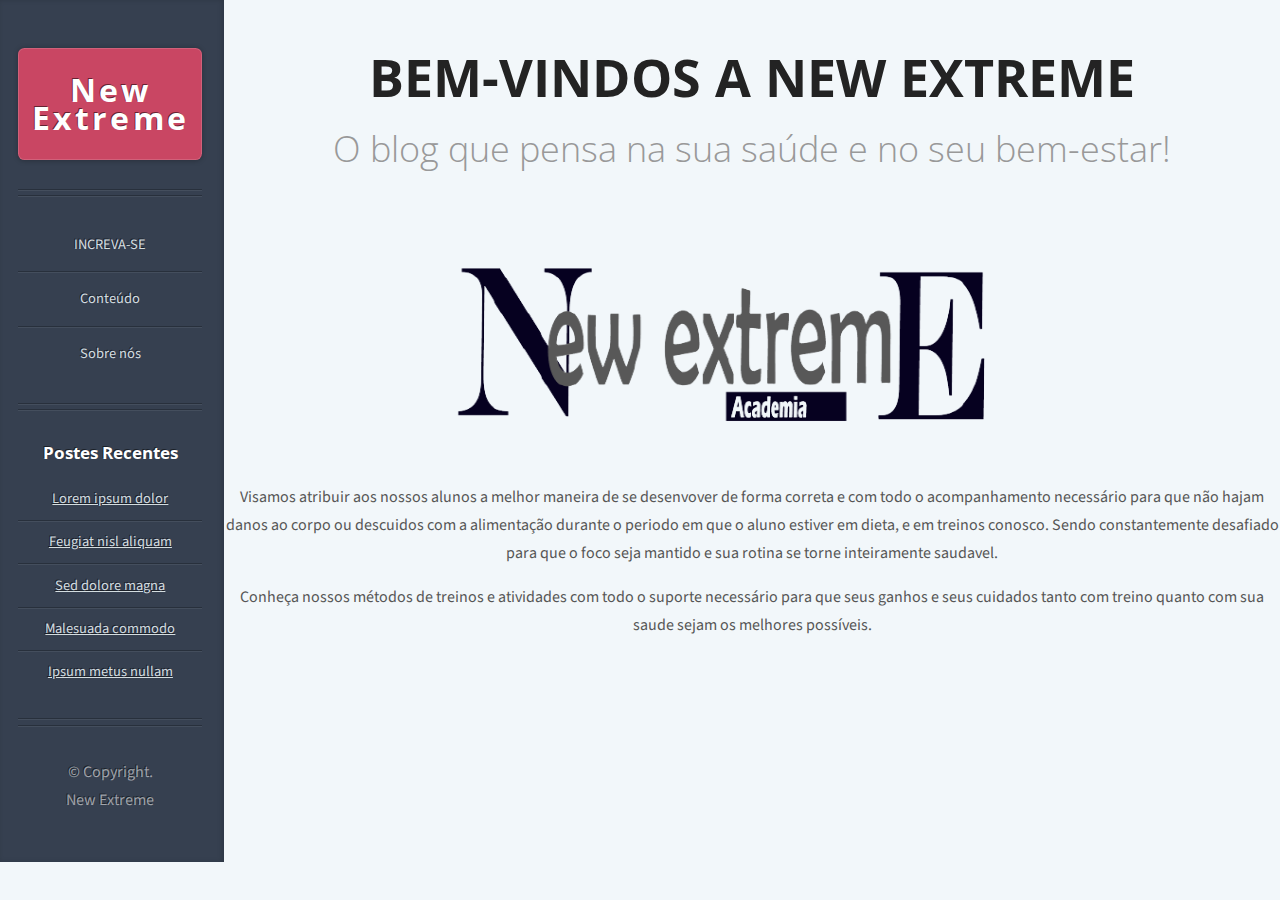
==== commit 458b48ed: "Versão 1.2.0" ====
--- a/index.html
+++ b/index.html
@@ -16,7 +16,7 @@
 						<article class="box post post-excerpt">
 							
 							<header>
-								<h2><a href="#">BEM VINDOS A NEW EXTREME</a></h2>
+								<h2><a href="#">BEM-VINDOS A NEW EXTREME</a></h2>
 							</h2><p style="text-align:center"> O blog que pensa na sua saúde e no seu bem-estar!</p><h2>
 							</header>
 							
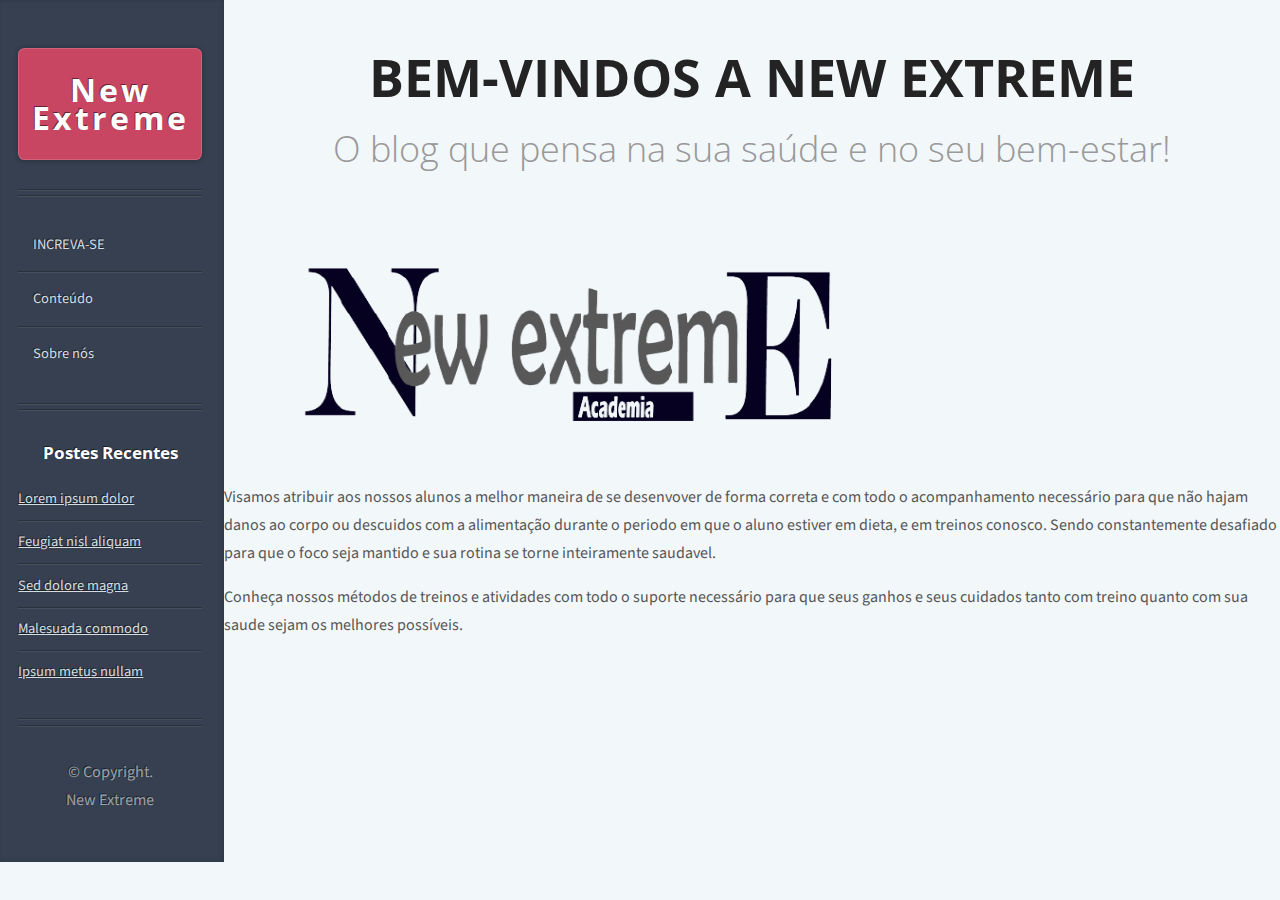
==== commit b4b8cefe: "Update index.html" ====
--- a/index.html
+++ b/index.html
@@ -7,11 +7,9 @@
 		<link rel="stylesheet" href="assets/css/main.css" />
 		<link rel="shortcut icon" href="imagens/favicon.ico">
 	</head>
-	<body style="text-align:center">
+	<body>
 			<div>
 				<div class="inner">
-
-						</article>
 
 						<article class="box post post-excerpt">
 							
@@ -48,7 +46,7 @@
 					<nav id="nav">
 						<ul>
 							<li><a href="#">INCREVA-SE</a></li>
-							<li><a href="esportes.html">Conteúdo</a></li>
+							<li><a href="semanal.html">Conteúdo</a></li>
 							<li><a href="sobre.html">Sobre nós</a></li>
 						</ul>
 					</nav>
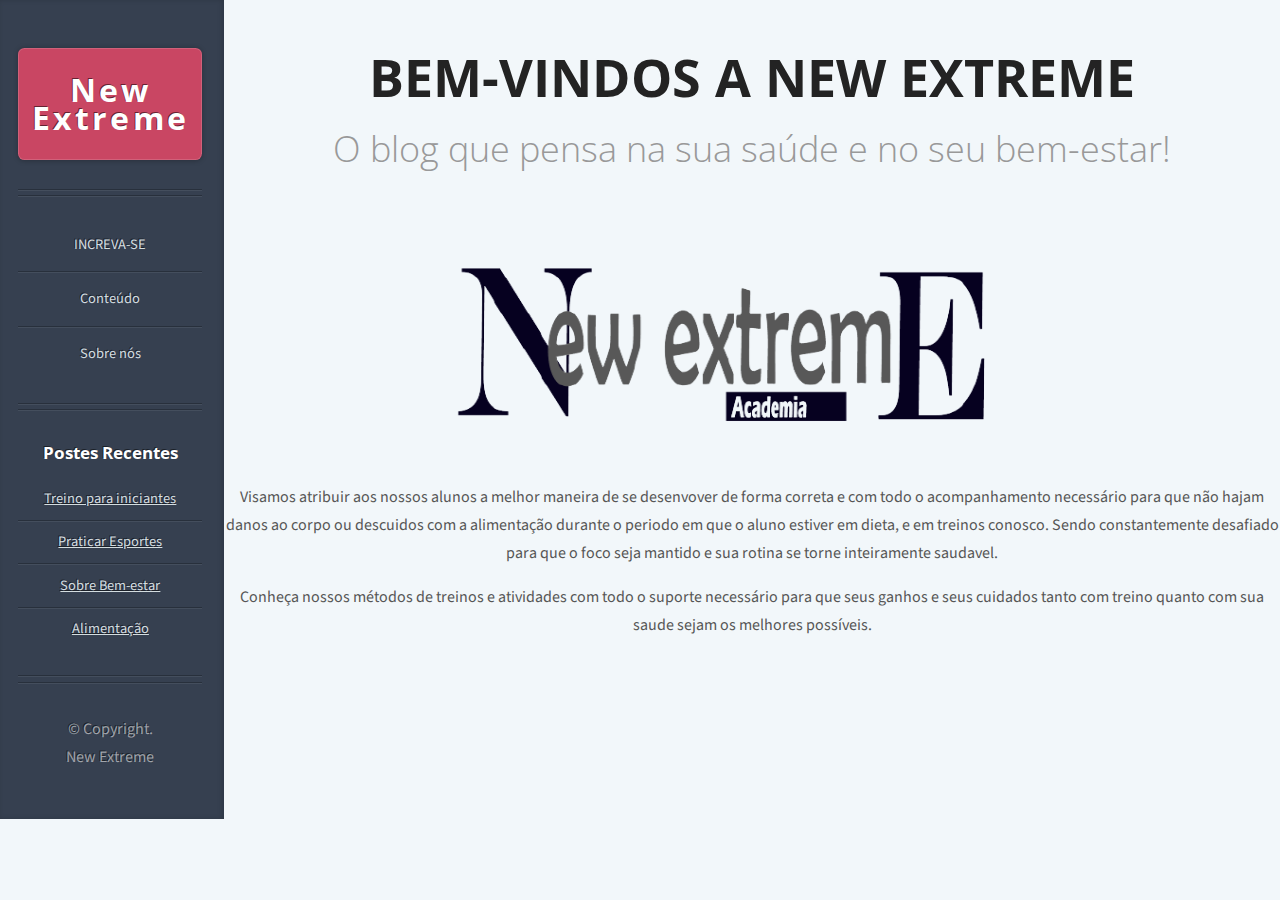
==== commit f65e95d9: "Update index.html" ====
--- a/index.html
+++ b/index.html
@@ -57,11 +57,10 @@
 							<h2>Postes Recentes</h2>
 						</header>
 						<ul>
-							<li><a href="#">Lorem ipsum dolor</a></li>
-							<li><a href="#">Feugiat nisl aliquam</a></li>
-							<li><a href="#">Sed dolore magna</a></li>
-							<li><a href="#">Malesuada commodo</a></li>
-							<li><a href="#">Ipsum metus nullam</a></li>
+							<li><a href="dicas.html">Treino para iniciantes</a></li>
+							<li><a href="esportes.html">Praticar Esportes</a></li>
+							<li><a href="bemestar.html">Sobre Bem-estar</a></li>
+							<li><a href="nutricao.html">Alimentação</a></li>
 						</ul>
 					</section>
 
--- a/assets/css/main.css
+++ b/assets/css/main.css
@@ -25,6 +25,7 @@
 
 body {
 	line-height: 1;
+	text-align: center;
 }
 
 ol, ul {
@@ -3003,4 +3004,4 @@
 				transform: translateX(0);
 			}
 
-	}+	}
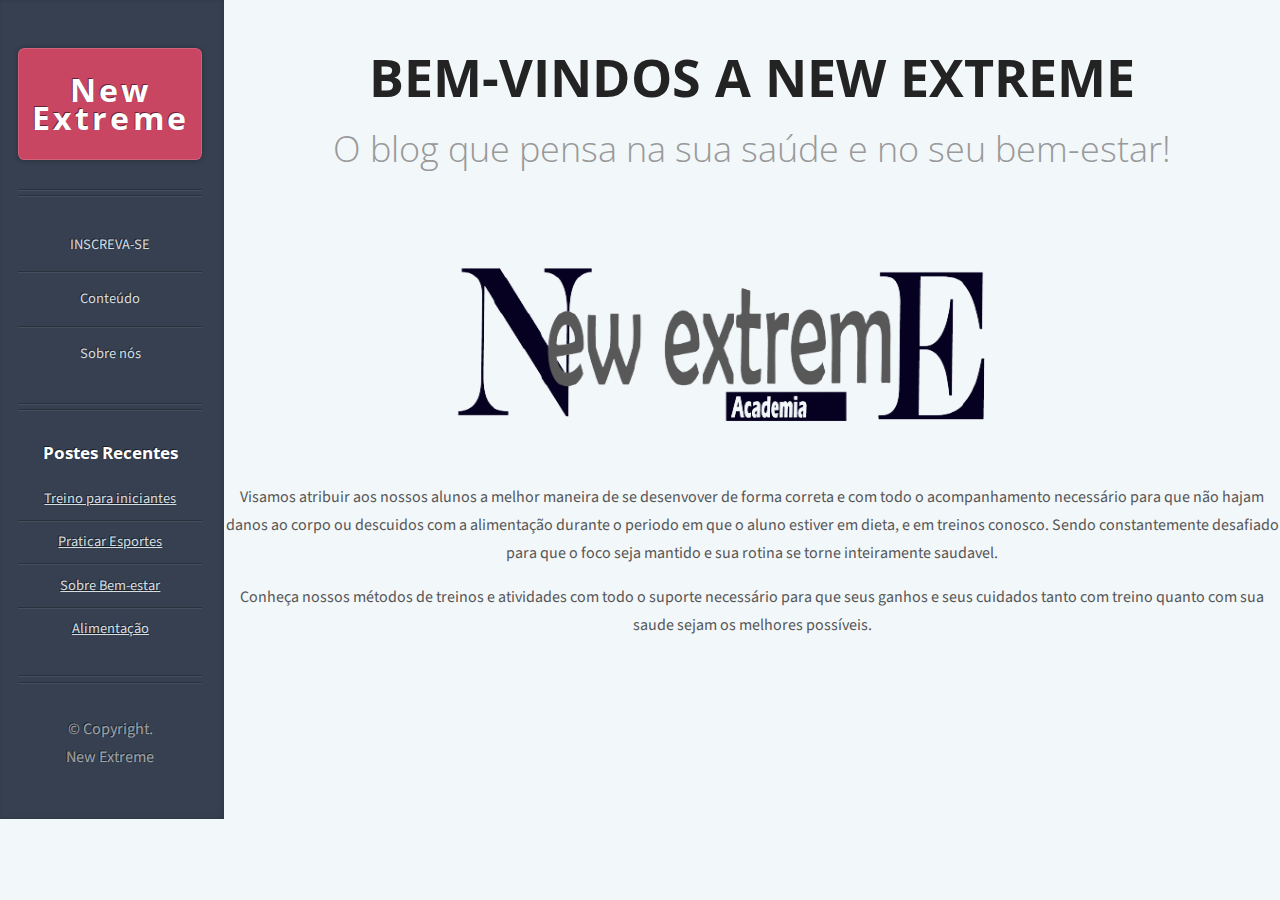
==== commit 38fe9e4b: "Update index.html" ====
--- a/index.html
+++ b/index.html
@@ -45,7 +45,7 @@
 				<!-- Nav -->
 					<nav id="nav">
 						<ul>
-							<li><a href="#">INCREVA-SE</a></li>
+							<li><a href="#">INSCREVA-SE</a></li>
 							<li><a href="semanal.html">Conteúdo</a></li>
 							<li><a href="sobre.html">Sobre nós</a></li>
 						</ul>
